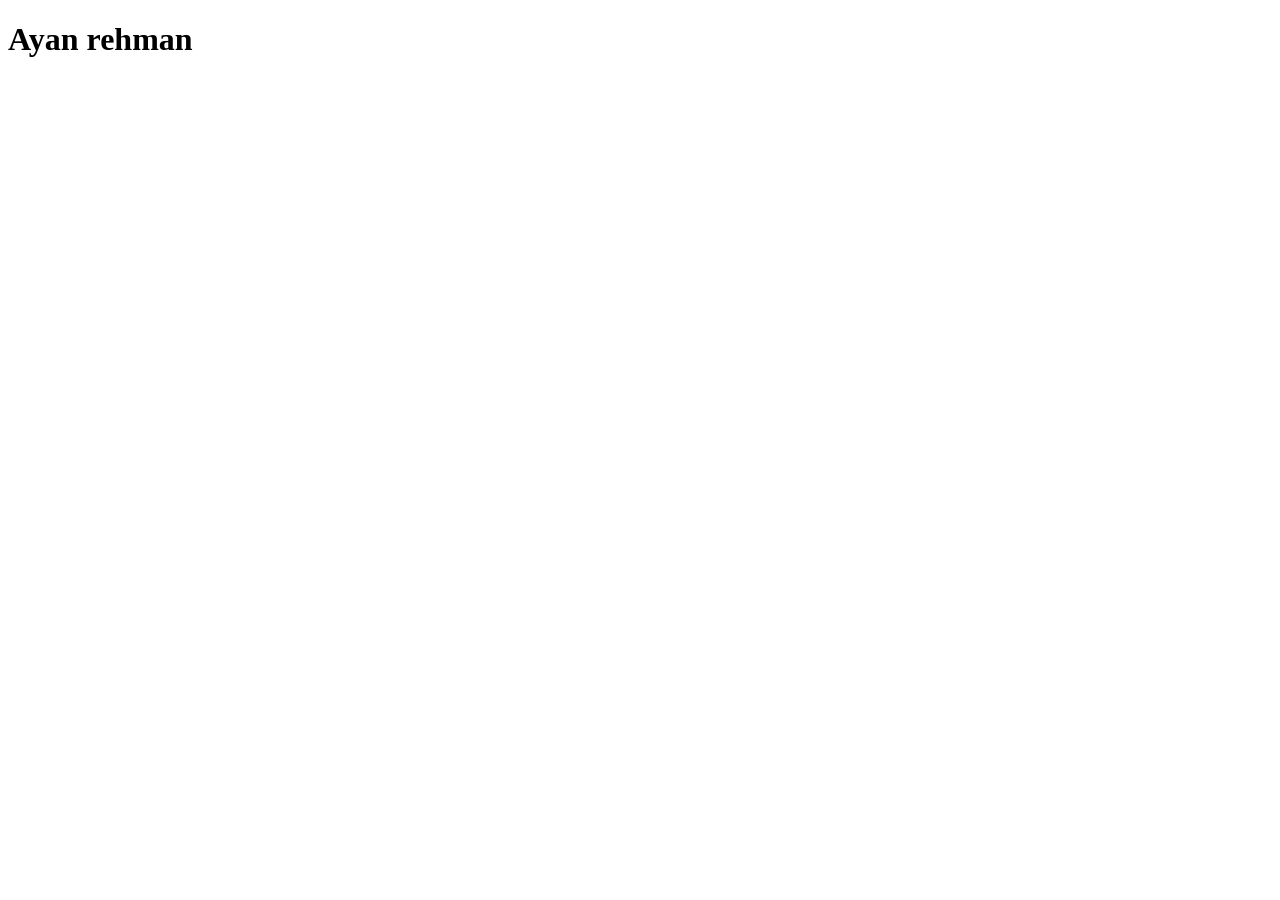
==== index.html @ 0e06651d "Assignments 1 and 2 this is js assignment" ====
<!DOCTYPE html>
<html lang="en">
<head>
    <meta charset="UTF-8">
    <meta name="viewport" content="width=device-width, initial-scale=1.0">
    <title>Document</title>
</head>
<body>
    <h1>Ayan rehman</h1>
    <script src="Ayan.js"></script>
</body>
</html>
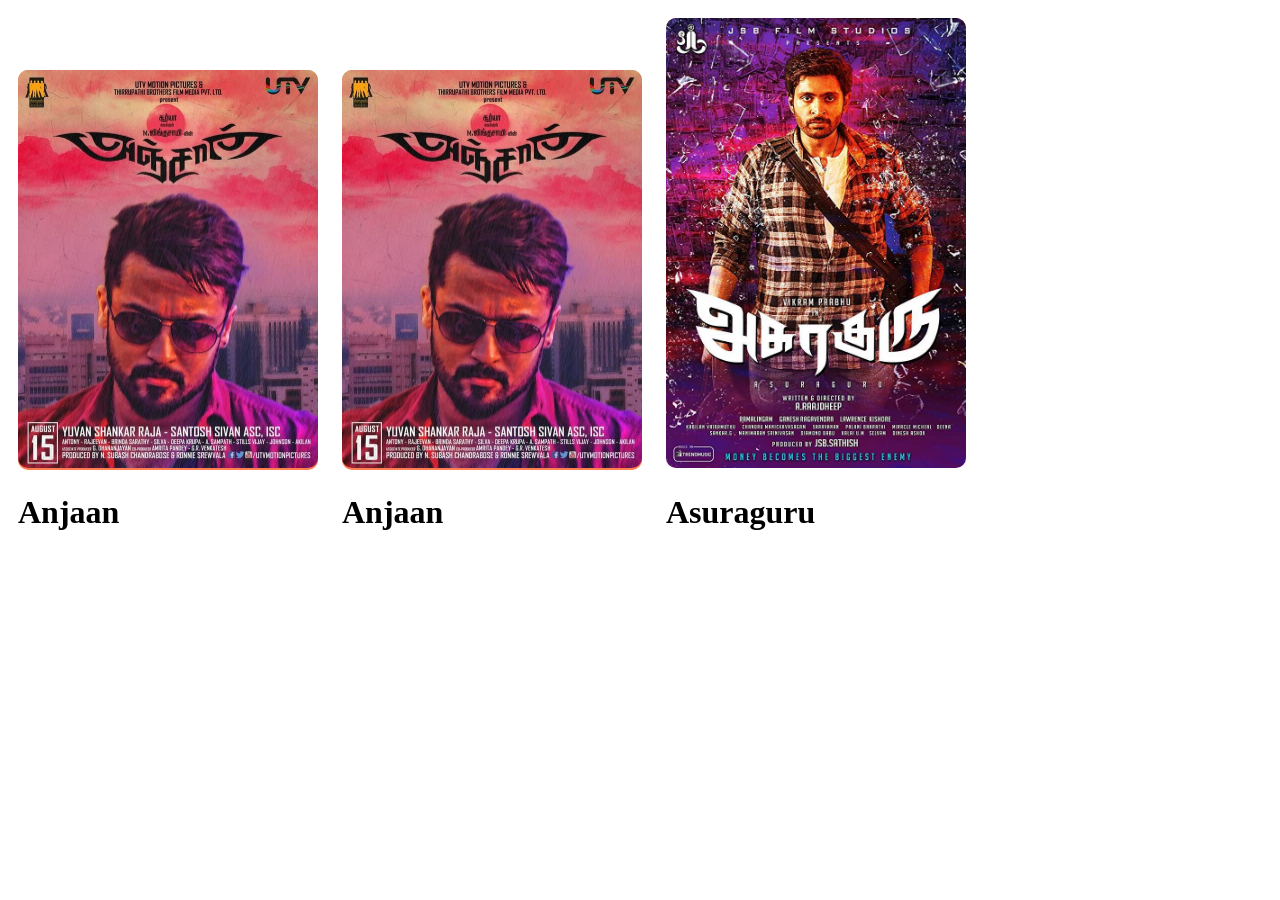
==== commit 7cc3b8fe: "test" ====
--- a/index.html
+++ b/index.html
@@ -3,10 +3,22 @@
 <head>
     <meta charset="UTF-8">
     <meta name="viewport" content="width=device-width, initial-scale=1.0">
-    <title>Document</title>
+    <title>Movies</title>
+    <link rel="stylesheet" href="style.css">
 </head>
 <body>
-    <h1>Ayan rehman</h1>
-    <script src="Ayan.js"></script>
+      <div class="movie">
+        <img src="a51f7d82e4db27a831501eb0703ef7ac.jpg" alt="Anjaan" onclick="touch()">
+        <h1>Anjaan</h1>
+      </div>
+      <div class="movie">
+        <img src="a51f7d82e4db27a831501eb0703ef7ac.jpg" alt="Anjaan" onclick="touched()">
+        <h1>Anjaan</h1>
+      </div>
+      <div class="movie">
+        <img src="Vikram-Prabhu-movie-asura-guru.jpg" alt="Asuraguru" onclick="touchedd()">
+        <h1>Asuraguru</h1>
+      </div>
+      <script src="test.js"></script>
 </body>
 </html>
--- a/style.css
+++ b/style.css
@@ -0,0 +1,14 @@
+.movie{
+    width: 300px;
+    height: 400px;
+    border: 2px solid light goldenrod;
+    border-radius: 10px;
+    background-color: coral;
+    display: inline-block;
+    margin-top: 25px;
+    margin: 10px;
+}
+.movie img{
+    width: 100%;
+    border-radius: 10px;
+}
